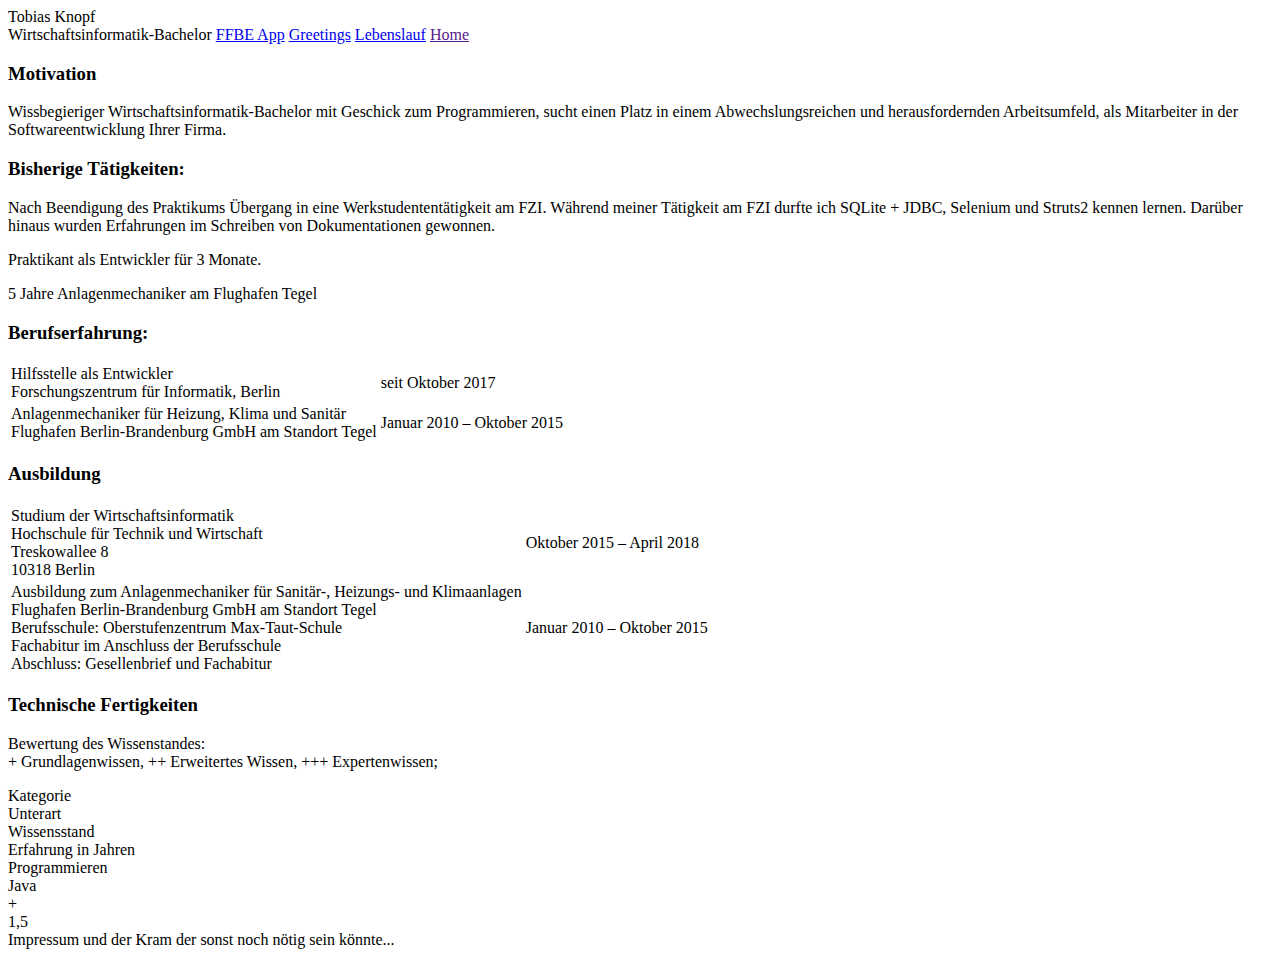
==== src/main/resources/templates/lebenslauf.html @ 689054eb "Add content" ====
<!DOCTYPE HTML>
<html lang="de">
<head>
<title>Lebenslauf</title>
<meta http-equiv="Content-Type" content="text/html; charset=UTF-8" />
<link href="style/style.css" rel="stylesheet" />
</head>
<body>

	<div class="banner">
		<div class="bannerContent1">
			<span id="firstN">Tobias</span> <span id="lastN">Knopf</span>
		</div>
		<div class="bannerContent2">
			<span id="bannerInfo">Wirtschaftsinformatik-Bachelor</span>
			<a href="/ffbeApp">FFBE App</a>
			<a href="/greeting">Greetings</a>
			<a href="/lebenslauf" class="activePage">Lebenslauf</a>
			<a href="">Home</a>
		</div>
	</div>
	<div class="contentPanel">
		<div class="gridContCV">
			<div class="cvGroup">
				<div class="grpHead">
					<h3>Motivation</h3>
				</div>
				<div class="grpContent">
					<p>Wissbegieriger Wirtschaftsinformatik-Bachelor mit Geschick
						zum Programmieren, sucht einen Platz in einem Abwechslungsreichen
						und herausfordernden Arbeitsumfeld, als Mitarbeiter in der
						Softwareentwicklung Ihrer Firma.</p>
				</div>
			</div>
			<div class="cvGroup">
				<div class="grpHead">
					<h3>Bisherige Tätigkeiten:</h3>
				</div>
				<div class="grpContent">
					<p>Nach Beendigung des Praktikums Übergang in eine
						Werkstudententätigkeit am FZI. Während meiner Tätigkeit am FZI
						durfte ich SQLite + JDBC, Selenium und Struts2 kennen lernen.
						Darüber hinaus wurden Erfahrungen im Schreiben von Dokumentationen
						gewonnen.</p>
					<p>Praktikant als Entwickler für 3 Monate.</p>
					<p>5 Jahre Anlagenmechaniker am Flughafen Tegel</p>

				</div>
			</div>
			<div class="cvGroup">
				<div class="grpHead">
					<h3>Berufserfahrung:</h3>
				</div>
				<div class="grpContent">
					<table class="contentTable">
						<tr>
							<td>Hilfsstelle als Entwickler<br> Forschungszentrum
								für Informatik, Berlin
							</td>
							<td>seit Oktober 2017</td>
						</tr>
						<tr>
							<td>Anlagenmechaniker für Heizung, Klima und Sanitär<br>
								Flughafen Berlin-Brandenburg GmbH am Standort Tegel
							</td>
							<td>Januar 2010 – Oktober 2015</td>
						</tr>
					</table>
				</div>
			</div>
			<div class="cvGroup">
				<div class="grpHead">
					<h3>Ausbildung</h3>
				</div>
				<div class="grpContent">
					<table class="contentTable">
						<tr>
							<td>Studium der Wirtschaftsinformatik<br> Hochschule
								für Technik und Wirtschaft<br> Treskowallee 8<br>
								10318 Berlin<br>
							</td>
							<td>Oktober 2015 – April 2018</td>
						</tr>
						<tr>
							<td>Ausbildung zum Anlagenmechaniker für Sanitär-, Heizungs-
								und Klimaanlagen<br> Flughafen Berlin-Brandenburg GmbH am
								Standort Tegel<br> Berufsschule: Oberstufenzentrum
								Max-Taut-Schule<br> Fachabitur im Anschluss der
								Berufsschule<br> Abschluss: Gesellenbrief und Fachabitur
							</td>
							<td>Januar 2010 – Oktober 2015</td>
						</tr>
					</table>
				</div>
			</div>
			<div class="cvGroup">
				<div class="grpHead">
					<h3>Technische Fertigkeiten</h3>
				</div>
				<div class="grpContent">
					<p>
						Bewertung des Wissenstandes:<br> + Grundlagenwissen, ++
						Erweitertes Wissen, +++ Expertenwissen;
					</p>
					<div class="skillMatrix">
						<div class="head">Kategorie</div>
						<div class="head">Unterart</div>
						<div class="head">Wissensstand</div>
						<div class="head">Erfahrung in Jahren</div>
						<div class="category1">Programmieren</div>
						<div class="subCat1_1">Java</div>
						<div class="subCat1_1expLevel">+</div>
						<div class="subCat1_1expTime">1,5</div>
						
						<!-- 
						<div class="category"></div>
						<div class="subCategories"></div>
						<div class="expLevel"></div>
						<div class="expTime"></div> -->
						
					</div>					
				</div>
			</div>
		</div>

		<div class="footer">Impressum und der Kram der sonst noch nötig
			sein könnte...</div>
	</div>

</body>
</html>
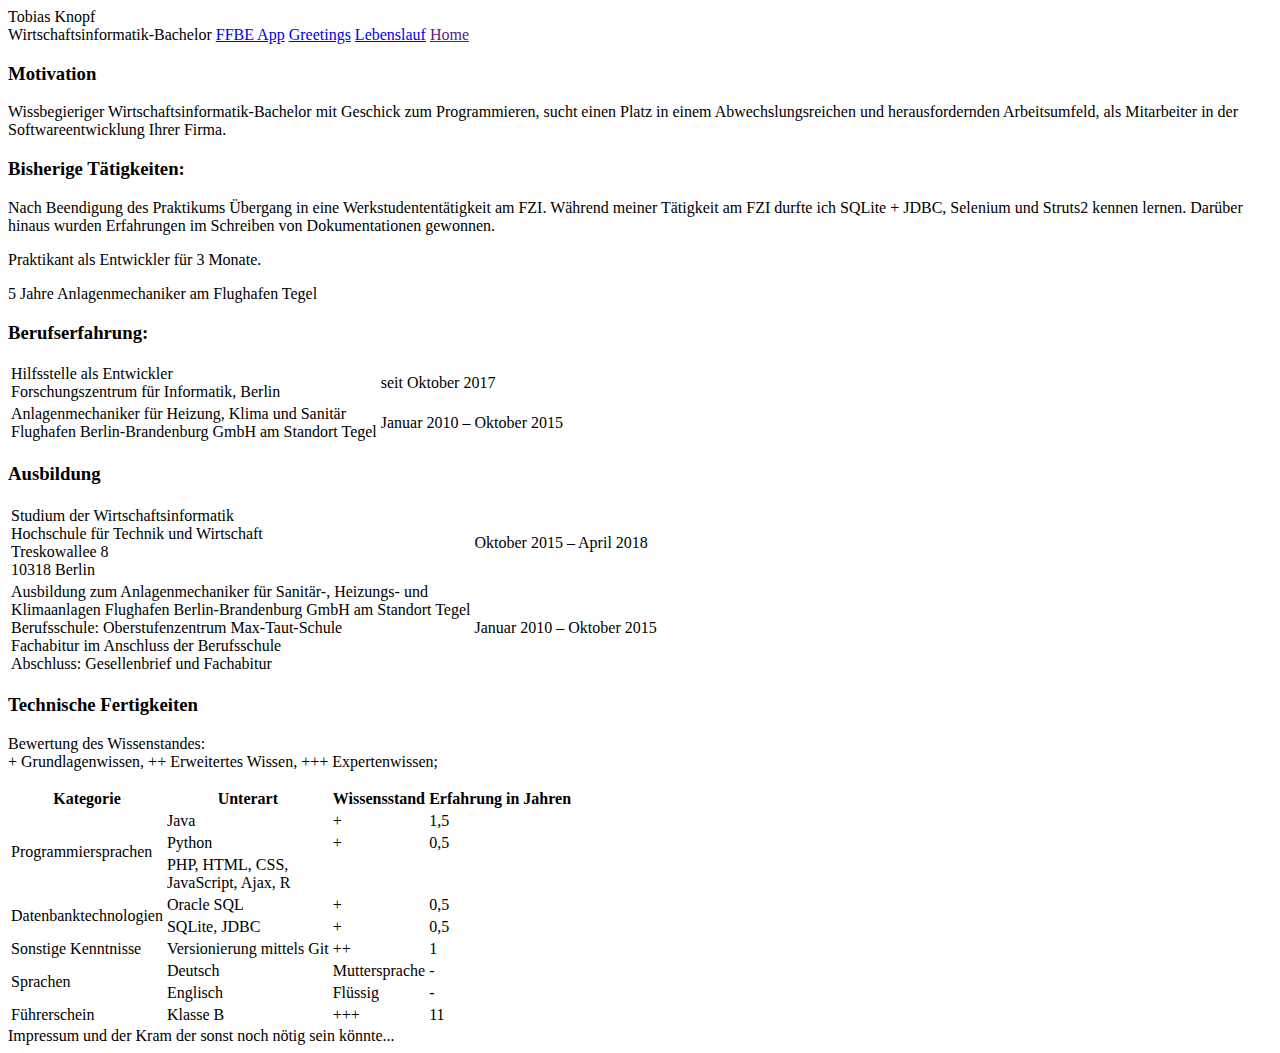
==== commit 655270e2: "Added SkillTable" ====
--- a/src/main/resources/templates/lebenslauf.html
+++ b/src/main/resources/templates/lebenslauf.html
@@ -57,13 +57,13 @@
 							<td>Hilfsstelle als Entwickler<br> Forschungszentrum
 								für Informatik, Berlin
 							</td>
-							<td>seit Oktober 2017</td>
+							<td class="cTableDate">seit Oktober 2017</td>
 						</tr>
 						<tr>
 							<td>Anlagenmechaniker für Heizung, Klima und Sanitär<br>
 								Flughafen Berlin-Brandenburg GmbH am Standort Tegel
 							</td>
-							<td>Januar 2010 – Oktober 2015</td>
+							<td class="cTableDate">Januar 2010 – Oktober 2015</td>
 						</tr>
 					</table>
 				</div>
@@ -79,16 +79,16 @@
 								für Technik und Wirtschaft<br> Treskowallee 8<br>
 								10318 Berlin<br>
 							</td>
-							<td>Oktober 2015 – April 2018</td>
+							<td class="cTableDate">Oktober 2015 – April 2018</td>
 						</tr>
 						<tr>
 							<td>Ausbildung zum Anlagenmechaniker für Sanitär-, Heizungs-
-								und Klimaanlagen<br> Flughafen Berlin-Brandenburg GmbH am
+								und<br> Klimaanlagen Flughafen Berlin-Brandenburg GmbH am
 								Standort Tegel<br> Berufsschule: Oberstufenzentrum
 								Max-Taut-Schule<br> Fachabitur im Anschluss der
 								Berufsschule<br> Abschluss: Gesellenbrief und Fachabitur
 							</td>
-							<td>Januar 2010 – Oktober 2015</td>
+							<td class="cTableDate">Januar 2010 – Oktober 2015</td>
 						</tr>
 					</table>
 				</div>
@@ -102,23 +102,64 @@
 						Bewertung des Wissenstandes:<br> + Grundlagenwissen, ++
 						Erweitertes Wissen, +++ Expertenwissen;
 					</p>
-					<div class="skillMatrix">
-						<div class="head">Kategorie</div>
-						<div class="head">Unterart</div>
-						<div class="head">Wissensstand</div>
-						<div class="head">Erfahrung in Jahren</div>
-						<div class="category1">Programmieren</div>
-						<div class="subCat1_1">Java</div>
-						<div class="subCat1_1expLevel">+</div>
-						<div class="subCat1_1expTime">1,5</div>
-						
-						<!-- 
-						<div class="category"></div>
-						<div class="subCategories"></div>
-						<div class="expLevel"></div>
-						<div class="expTime"></div> -->
-						
-					</div>					
+					<table class="skillTable">
+						<tr>
+							<th>Kategorie</th>
+							<th>Unterart</th>
+							<th>Wissensstand</th>
+							<th>Erfahrung in Jahren</th>
+						</tr>
+						<tr class="cat1">
+							<td rowspan="3">Programmiersprachen</td>
+							<td>Java</td>
+							<td>+</td>
+							<td>1,5</td>
+						</tr>
+						<tr class="cat1">
+							<td>Python</td>
+							<td>+</td>
+							<td>0,5</td>
+						</tr>
+						<tr class="cat1">
+							<td>PHP, HTML, CSS,<br>JavaScript, Ajax, R</td>
+							<td></td>
+							<td></td>
+						</tr>
+						<tr class="cat2">
+							<td rowspan="2">Datenbanktechnologien</td>
+							<td>Oracle SQL</td>
+							<td>+</td>
+							<td>0,5</td>
+						</tr>
+						<tr class="cat2">
+							<td>SQLite, JDBC</td>
+							<td>+</td>
+							<td>0,5</td>
+						</tr>
+						<tr class="cat1">
+							<td>Sonstige Kenntnisse</td>
+							<td>Versionierung mittels Git</td>
+							<td>++</td>
+							<td>1</td>
+						</tr>
+						<tr class="cat2">
+							<td rowspan="2">Sprachen</td>
+							<td>Deutsch</td>
+							<td>Muttersprache</td>
+							<td>-</td>
+						</tr>
+						<tr class="cat2">
+							<td>Englisch</td>
+							<td>Flüssig</td>
+							<td>-</td>
+						</tr>
+						<tr class="cat1">
+							<td>Führerschein</td>
+							<td>Klasse B</td>
+							<td>+++</td>
+							<td>11</td>
+						</tr>						
+					</table>					
 				</div>
 			</div>
 		</div>
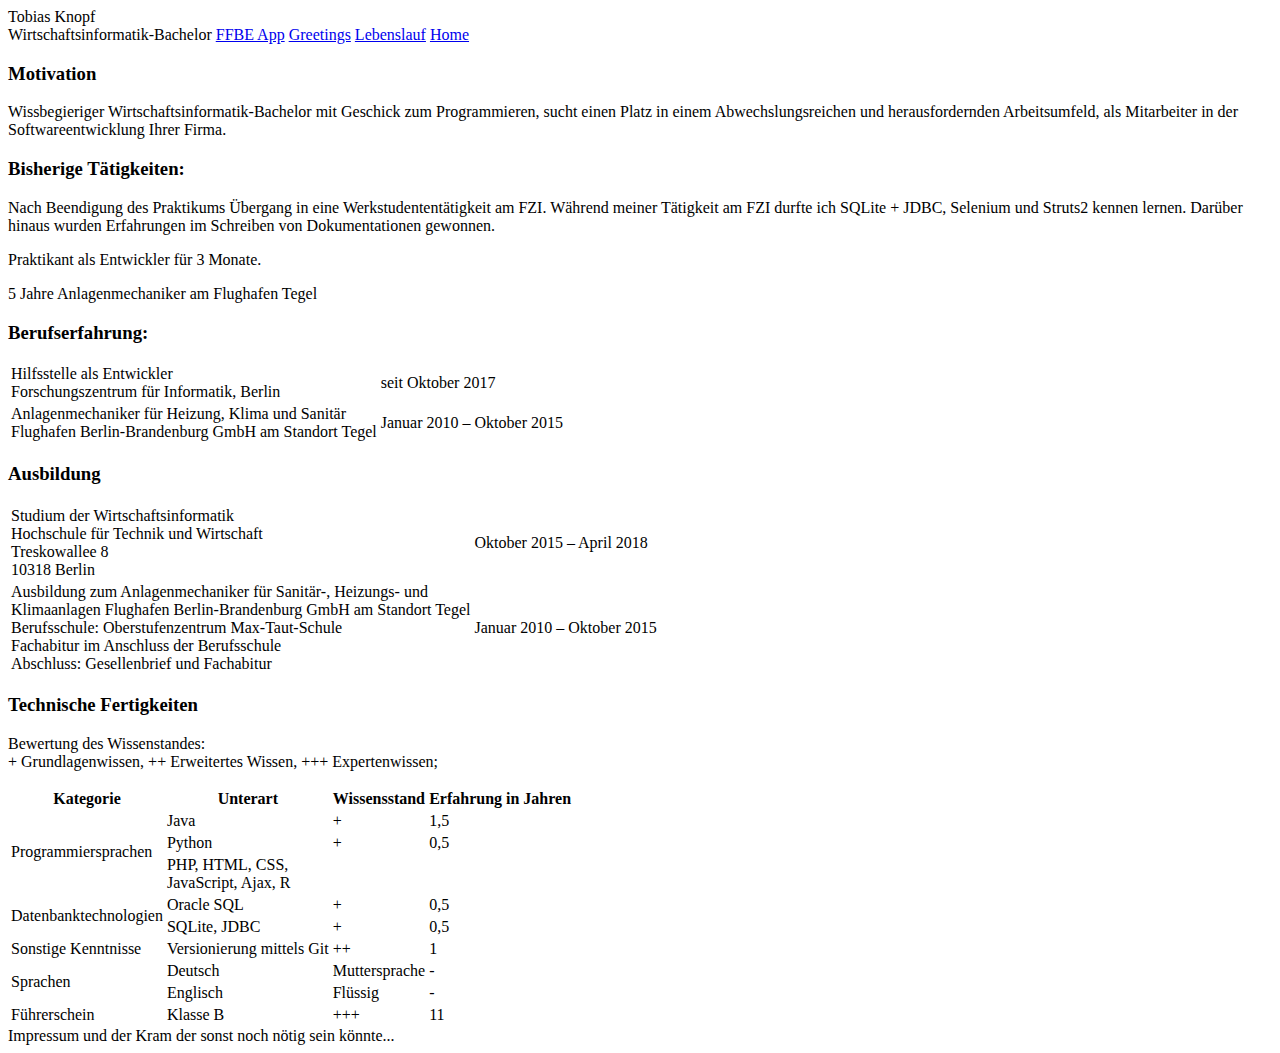
==== commit 7f70e2e1: "Changed index into templates" ====
--- a/src/main/resources/templates/lebenslauf.html
+++ b/src/main/resources/templates/lebenslauf.html
@@ -16,7 +16,7 @@
 			<a href="/ffbeApp">FFBE App</a>
 			<a href="/greeting">Greetings</a>
 			<a href="/lebenslauf" class="activePage">Lebenslauf</a>
-			<a href="">Home</a>
+			<a href="/home">Home</a>
 		</div>
 	</div>
 	<div class="contentPanel">
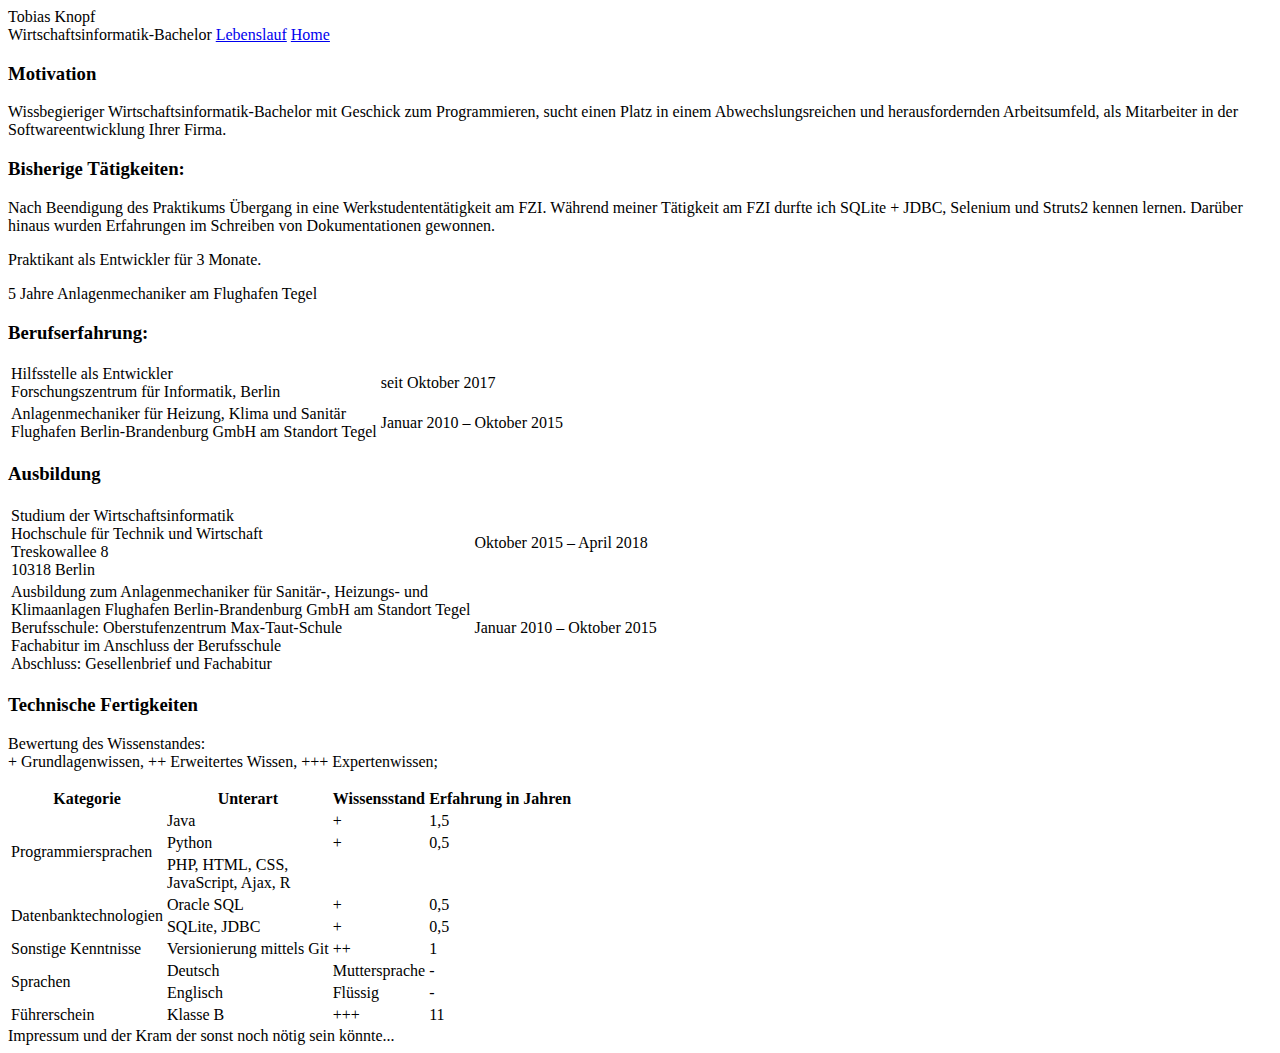
==== commit 3c612079: "Deleted unneccessary Content" ====
--- a/src/main/resources/templates/lebenslauf.html
+++ b/src/main/resources/templates/lebenslauf.html
@@ -13,8 +13,6 @@
 		</div>
 		<div class="bannerContent2">
 			<span id="bannerInfo">Wirtschaftsinformatik-Bachelor</span>
-			<a href="/ffbeApp">FFBE App</a>
-			<a href="/greeting">Greetings</a>
 			<a href="/lebenslauf" class="activePage">Lebenslauf</a>
 			<a href="/home">Home</a>
 		</div>
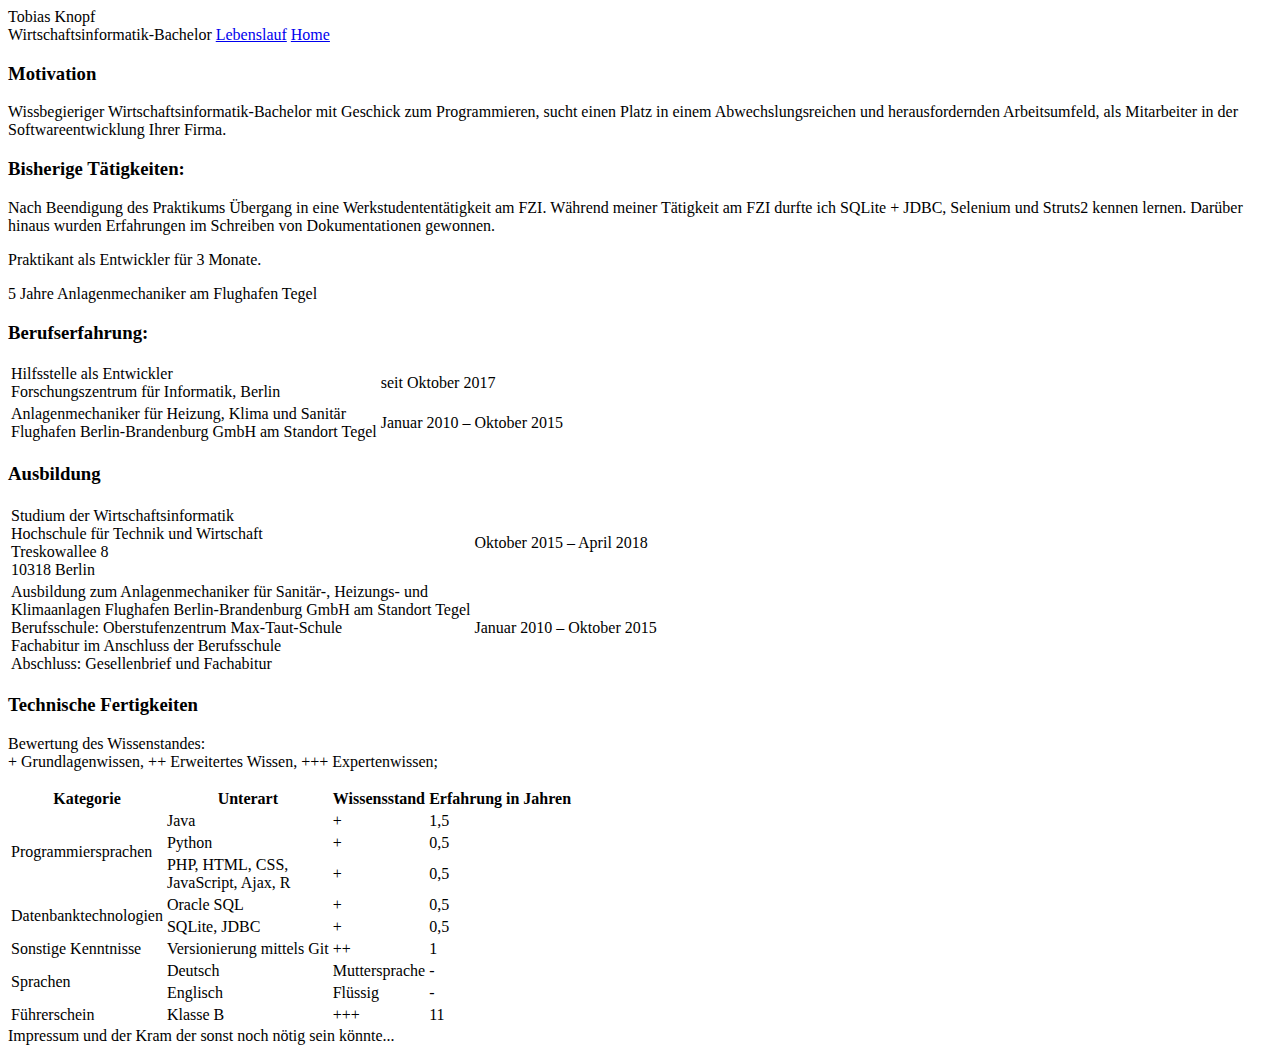
==== commit 9103ca1e: "Bewerbung heingebaut" ====
--- a/src/main/resources/templates/lebenslauf.html
+++ b/src/main/resources/templates/lebenslauf.html
@@ -120,8 +120,8 @@
 						</tr>
 						<tr class="cat1">
 							<td>PHP, HTML, CSS,<br>JavaScript, Ajax, R</td>
-							<td></td>
-							<td></td>
+							<td>+</td>
+							<td>0,5</td>
 						</tr>
 						<tr class="cat2">
 							<td rowspan="2">Datenbanktechnologien</td>
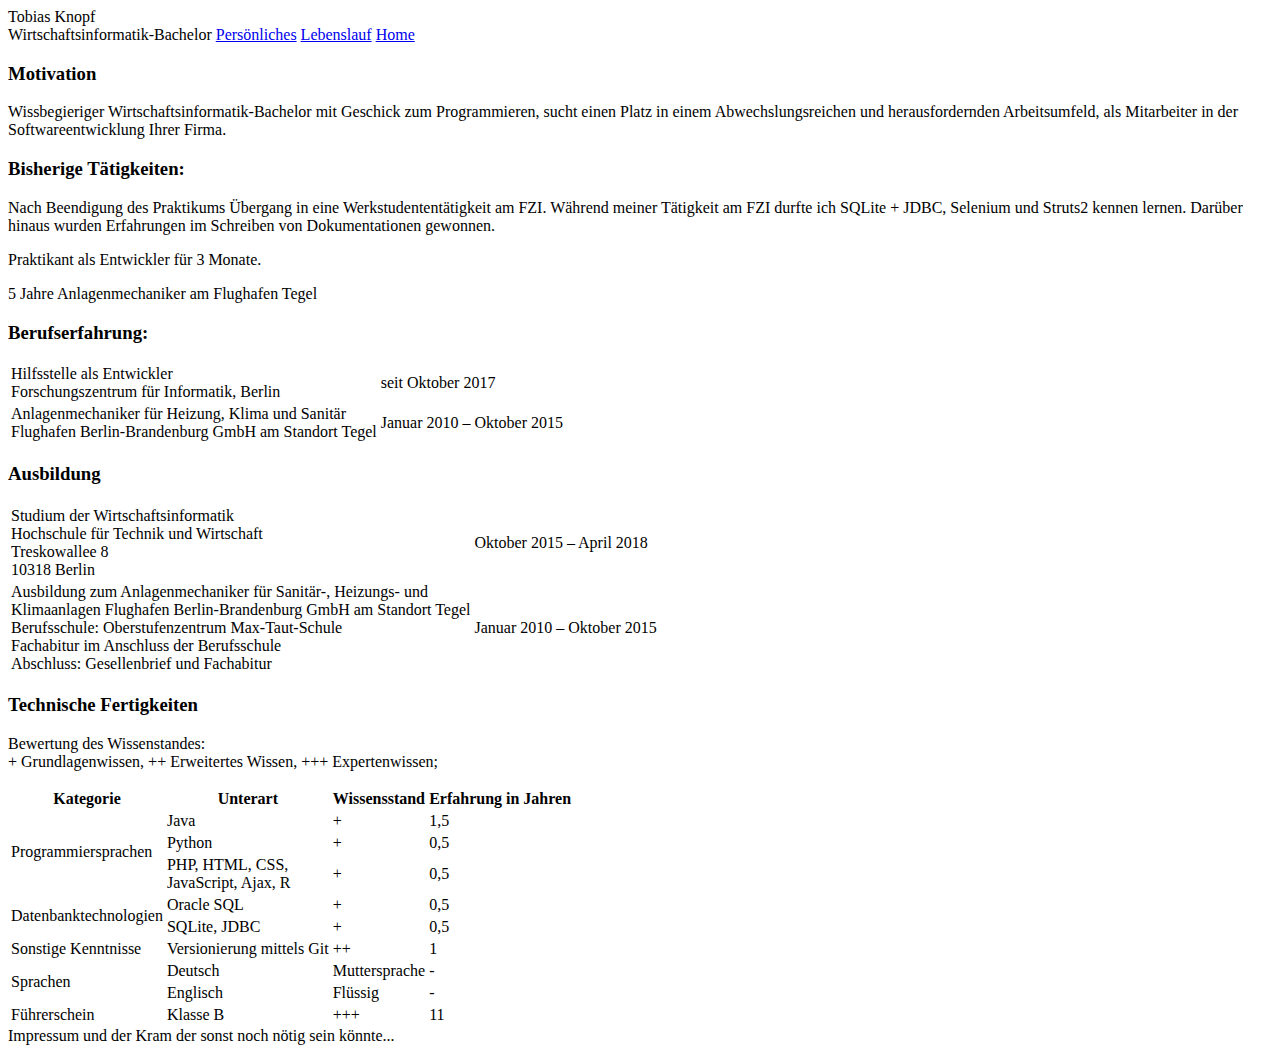
==== commit 83e7e5c0: "added Icons and links where set" ====
--- a/src/main/resources/templates/lebenslauf.html
+++ b/src/main/resources/templates/lebenslauf.html
@@ -13,6 +13,7 @@
 		</div>
 		<div class="bannerContent2">
 			<span id="bannerInfo">Wirtschaftsinformatik-Bachelor</span>
+			<a href="/personal">Persönliches</a>
 			<a href="/lebenslauf" class="activePage">Lebenslauf</a>
 			<a href="/home">Home</a>
 		</div>
